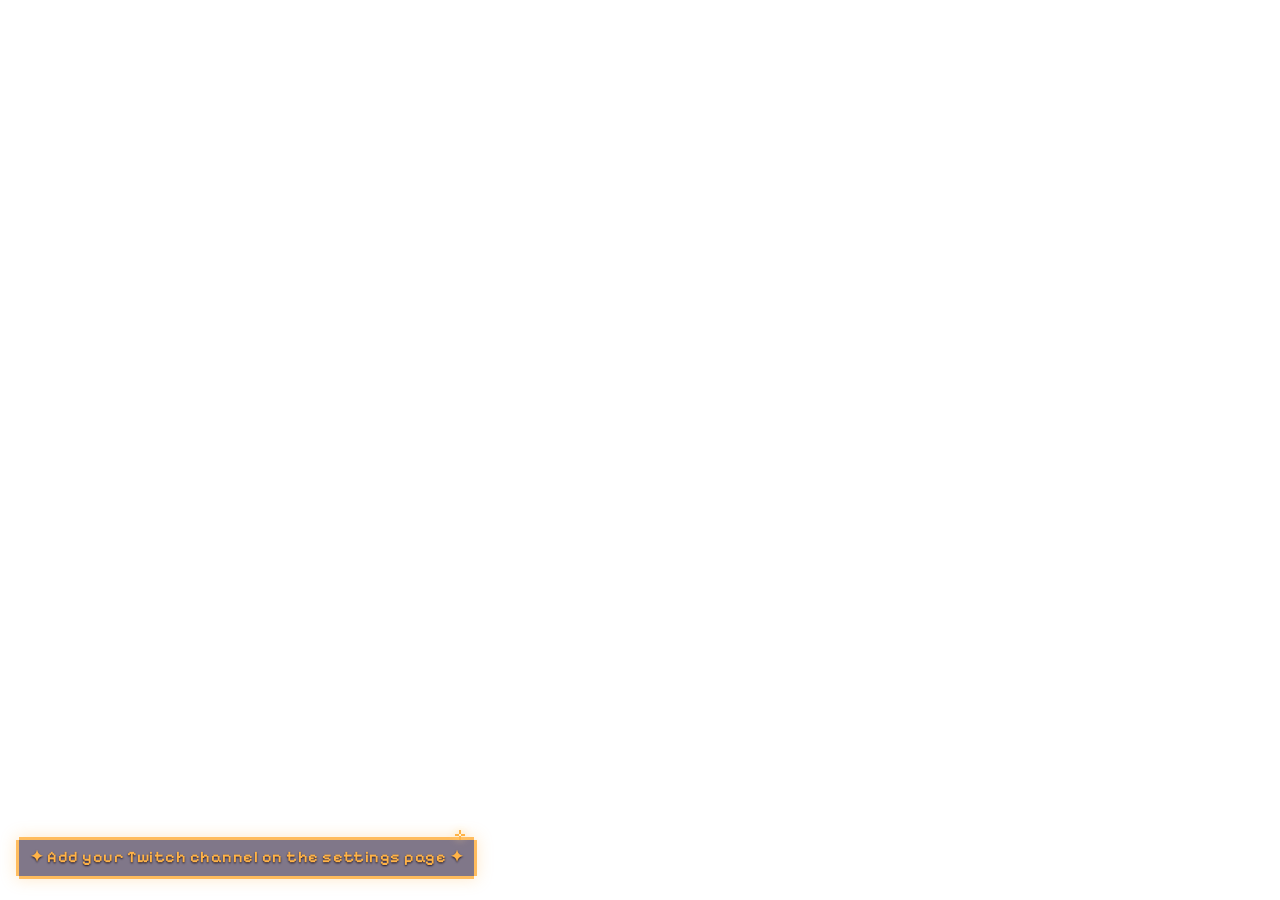
==== overlay.html @ cb3d47ef "Add Hexx Chat Twitch overlay for OBS Translucent pixel-glow chat column with custom moon/star/crysta" ====
<!doctype html>
<html lang="en">
<head>
  <meta charset="utf-8">
  <meta name="viewport" content="width=device-width, initial-scale=1">
  <title>Hexx Chat Overlay</title>
  <link rel="preconnect" href="https://fonts.googleapis.com">
  <link rel="preconnect" href="https://fonts.gstatic.com" crossorigin>
  <link href="https://fonts.googleapis.com/css2?family=Dancing+Script:wght@600;700&family=Nunito:wght@600;700;800&family=Pixelify+Sans:wght@500;600;700&display=swap" rel="stylesheet">
  <link rel="stylesheet" href="css/overlay.css">
</head>
<body>
  <div id="chat" aria-live="polite"></div>
  <div id="fx" aria-hidden="true"></div>

  <script src="js/config.js"></script>
  <script src="js/badges.js"></script>
  <script src="js/emotes.js"></script>
  <script src="js/twitch.js"></script>
  <script src="js/overlay.js"></script>
</body>
</html>
---- css/overlay.css ----
/* CinnamonHexx chat overlay — translucent pixel-glow cards.
   Colour values are set from JS as CSS variables (no color-mix, so it works on
   older OBS builds). */

:root {
  --font-size: 20px;
  --emote-h: calc(var(--font-size) * 1.6);
  --px: 3px;                               /* pixel border thickness */
  --card-bg: rgba(24, 8, 40, 0.55);
  --card-bg-hi: rgba(56, 22, 84, 0.62);
  --border: rgba(255, 179, 71, 0.75);
  --glow: rgba(255, 179, 71, 0.28);
  --accent: #ffb347;
  --pink: #ff9ecf;
  --pink-border: rgba(255, 158, 207, 0.85);
  --pink-glow: rgba(255, 158, 207, 0.35);
  --text: #fbeefe;
  --name-font: 'Pixelify Sans', 'Nunito', sans-serif;
  --text-font: 'Nunito', 'Segoe UI', system-ui, sans-serif;
}

html,
body {
  margin: 0;
  height: 100%;
  overflow: hidden;
  background: transparent;
}

#chat {
  position: fixed;
  inset: 0;
  display: flex;
  flex-direction: column;
  justify-content: flex-end;
  align-items: flex-start;
  padding: 14px 16px;
  box-sizing: border-box;
  overflow: hidden;
}

.align-right #chat { align-items: flex-end; }
.dir-down #chat { justify-content: flex-start; }

/* Soft fade where old messages leave the column */
.edge-fade.dir-up #chat {
  -webkit-mask-image: linear-gradient(to bottom, transparent 0, #000 90px);
  mask-image: linear-gradient(to bottom, transparent 0, #000 90px);
}
.edge-fade.dir-down #chat {
  -webkit-mask-image: linear-gradient(to top, transparent 0, #000 90px);
  mask-image: linear-gradient(to top, transparent 0, #000 90px);
}

#fx {
  position: fixed;
  inset: 0;
  pointer-events: none;
  overflow: hidden;
}

/* ---------- Message card ---------- */

.msg {
  position: relative;
  flex-shrink: 0;
  box-sizing: border-box;
  max-width: calc(100% - var(--px) * 2);
  margin: calc(var(--px) + 7px) var(--px);
  padding: 0.42em 0.7em 0.5em;
  background: var(--card-bg);
  color: var(--text);
  font-family: var(--text-font);
  font-weight: 700;
  font-size: var(--font-size);
  line-height: 1.35;
  overflow-wrap: anywhere;
  text-shadow: 0 1px 2px rgba(10, 0, 20, 0.85);
  /* Pixel border: four offset shadows leave the corners empty = stepped corners */
  box-shadow:
    0 calc(var(--px) * -1) 0 0 var(--border),
    0 var(--px) 0 0 var(--border),
    calc(var(--px) * -1) 0 0 0 var(--border),
    var(--px) 0 0 0 var(--border),
    0 0 16px 3px var(--glow);
}

.meta {
  display: flex;
  align-items: center;
  flex-wrap: wrap;
  gap: 0.28em;
  margin-bottom: 0.12em;
}

.badges { display: inline-flex; align-items: center; gap: 0.22em; }
.hide-badges .badges { display: none; }

.badge {
  height: 0.9em;
  width: auto;
  filter: drop-shadow(0 0 3px rgba(255, 179, 71, 0.55));
}

.name {
  font-family: var(--name-font);
  font-weight: 700;
  color: var(--name, var(--accent));
  text-shadow: 0 0 8px var(--name-glow, var(--glow)), 0 1px 2px rgba(10, 0, 20, 0.9);
  letter-spacing: 0.02em;
}

.font-name-pixel .name { font-size: 0.95em; font-weight: 600; }
.font-name-script .name { font-size: 1.22em; line-height: 1.1; letter-spacing: 0; }
.font-text-pixel .msg { font-weight: 500; }

.tag {
  font-family: 'Pixelify Sans', sans-serif;
  font-size: 0.58em;
  font-weight: 600;
  padding: 0.08em 0.45em;
  color: #2a0d3a;
  background: var(--pink);
  text-shadow: none;
  letter-spacing: 0.03em;
}

.reply {
  font-size: 0.7em;
  opacity: 0.7;
  margin-bottom: 0.1em;
}

.text { white-space: pre-wrap; }
.action .text { font-style: italic; color: var(--name, var(--text)); }
.at { color: var(--accent); }

/* Inline layout: "Name: message" */
.layout-inline .meta { display: inline-flex; margin: 0 0.3em 0 0; vertical-align: baseline; }
.layout-inline .meta::after { content: ':'; margin-left: -0.15em; color: var(--text); }
.layout-inline .action .meta::after { content: ''; }
.layout-inline .text { display: inline; }
.layout-inline .reply { display: block; }

/* ---------- Emotes ---------- */

.emote-group {
  display: inline-grid;
  vertical-align: middle;
  margin: -0.3em 0.06em;
}
.emote-group > img {
  grid-area: 1 / 1;
  height: var(--emote-h);
  width: auto;
  justify-self: center;
  align-self: center;
}
.emote-group > img.zw { height: var(--emote-h); }
.emote-only .emote-group > img { height: calc(var(--emote-h) * 1.5); }
.emote-only .emote-group { margin: 0.05em 0.08em; }

/* ---------- Highlights ---------- */

.hl-first .msg.first {
  --border: var(--pink-border);
  --glow: var(--pink-glow);
}
.msg.first .tag { display: inline-block; }
.tag { display: none; }
body:not(.hl-first) .msg.first .tag { display: none; }

.hl-mention .msg.mention {
  background: var(--card-bg-hi);
  box-shadow:
    0 calc(var(--px) * -1) 0 0 var(--accent),
    0 var(--px) 0 0 var(--accent),
    calc(var(--px) * -1) 0 0 0 var(--accent),
    var(--px) 0 0 0 var(--accent),
    0 0 22px 6px var(--glow);
}
.msg.highlighted { background: var(--card-bg-hi); }

.msg.system {
  font-family: 'Pixelify Sans', sans-serif;
  font-weight: 600;
  font-size: calc(var(--font-size) * 0.8);
  color: var(--accent);
  letter-spacing: 0.03em;
}

/* ---------- Sparkle decoration ---------- */

.spark {
  position: absolute;
  top: calc(-0.42em - var(--px));
  right: 0.6em;
  width: 0.62em;
  height: 0.62em;
  display: none;
  filter: drop-shadow(0 0 4px rgba(255, 210, 130, 0.9));
}
.align-right .spark { right: auto; left: 0.6em; }
.sparkles .spark { display: block; }
.spark svg, .particle svg { width: 100%; height: 100%; display: block; }

/* ---------- Animations ---------- */

.animate .msg { animation: enter-left 0.48s cubic-bezier(0.2, 0.9, 0.3, 1.15) both; }
.animate.align-right .msg { animation-name: enter-right; }
.animate .spark { animation: twinkle 2.6s ease-in-out infinite; }

@keyframes enter-left {
  from { opacity: 0; transform: translateX(-24px) scale(0.96); }
  to { opacity: 1; transform: none; }
}
@keyframes enter-right {
  from { opacity: 0; transform: translateX(24px) scale(0.96); }
  to { opacity: 1; transform: none; }
}
@keyframes twinkle {
  0%, 100% { opacity: 0.35; transform: scale(0.65); }
  50% { opacity: 1; transform: scale(1.15); }
}

.msg.fading {
  opacity: 0 !important;
  transform: translateY(-6px) scale(0.98);
  filter: blur(2px);
  transition: opacity 0.7s ease, transform 0.7s ease, filter 0.7s ease;
}
.msg.fast.fading { transition-duration: 0.3s; }
.msg.collapsing {
  height: 0 !important;
  margin-top: 0;
  margin-bottom: 0;
  padding-top: 0;
  padding-bottom: 0;
  overflow: hidden;
  transition: height 0.35s ease, margin 0.35s ease, padding 0.35s ease;
}

.particle {
  position: absolute;
  width: calc(var(--font-size) * 0.55);
  height: calc(var(--font-size) * 0.55);
  filter: drop-shadow(0 0 4px rgba(255, 210, 130, 0.95));
  animation: float-away 1.25s ease-out forwards;
}
@keyframes float-away {
  0% { opacity: 0; transform: translate(0, 0) scale(0.4) rotate(0deg); }
  20% { opacity: 1; }
  100% { opacity: 0; transform: translate(var(--dx), var(--dy)) scale(1) rotate(var(--rot)); }
}

@media (prefers-reduced-motion: reduce) {
  .animate .msg, .animate .spark { animation: none; }
}
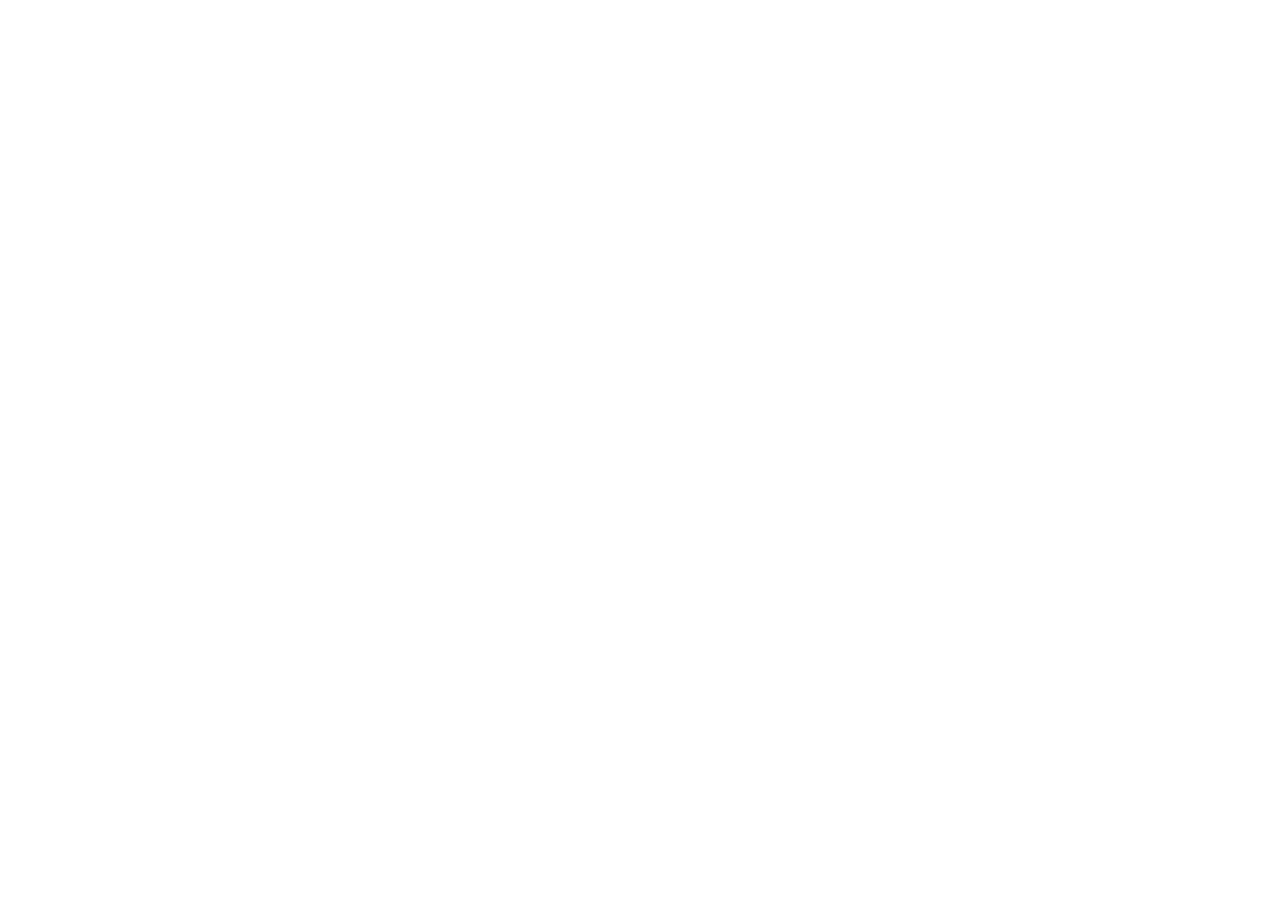
==== commit b294dcb3: "Add word counter, custom badge images and default channel - Optional word counter as its own Browser" ====
--- a/overlay.html
+++ b/overlay.html
@@ -11,6 +11,7 @@
 </head>
 <body>
   <div id="chat" aria-live="polite"></div>
+  <div id="counter"></div>
   <div id="fx" aria-hidden="true"></div>
 
   <script src="js/config.js"></script>
--- a/css/overlay.css
+++ b/css/overlay.css
@@ -97,10 +97,11 @@
 .hide-badges .badges { display: none; }
 
 .badge {
-  height: 0.9em;
+  height: calc(0.9em * var(--badge-scale, 1));
   width: auto;
   filter: drop-shadow(0 0 3px rgba(255, 179, 71, 0.55));
 }
+.badge-img { height: calc(1.1em * var(--badge-scale, 1)); filter: drop-shadow(0 0 3px rgba(255, 179, 71, 0.4)); }
 
 .name {
   font-family: var(--name-font);
@@ -256,3 +257,59 @@
 @media (prefers-reduced-motion: reduce) {
   .animate .msg, .animate .spark { animation: none; }
 }
+
+/* ---------- Word counter (view=counter) ---------- */
+
+.view-counter #chat { display: none; }
+
+#counter {
+  display: none;
+  position: fixed;
+  inset: 0;
+  align-items: center;
+  justify-content: center;
+}
+.view-counter #counter { display: flex; }
+
+.counter-card {
+  position: relative;
+  display: flex;
+  flex-direction: column;
+  align-items: center;
+  gap: 0.05em;
+  margin: var(--px);
+  padding: 0.45em 1.2em 0.4em;
+  background: var(--card-bg);
+  color: var(--text);
+  text-align: center;
+  font-size: var(--font-size);
+  box-shadow:
+    0 calc(var(--px) * -1) 0 0 var(--border),
+    0 var(--px) 0 0 var(--border),
+    calc(var(--px) * -1) 0 0 0 var(--border),
+    var(--px) 0 0 0 var(--border),
+    0 0 16px 3px var(--glow);
+}
+.counter-label {
+  font-family: 'Pixelify Sans', sans-serif;
+  font-weight: 600;
+  font-size: 0.8em;
+  color: var(--pink);
+  text-shadow: 0 0 8px rgba(255, 158, 207, 0.55), 0 1px 2px rgba(10, 0, 20, 0.9);
+  letter-spacing: 0.03em;
+}
+.counter-num {
+  font-family: 'Pixelify Sans', sans-serif;
+  font-weight: 700;
+  font-size: 2.1em;
+  line-height: 1.05;
+  color: var(--accent);
+  text-shadow: 0 0 14px var(--glow), 0 0 4px var(--accent), 0 2px 2px rgba(10, 0, 20, 0.9);
+  font-variant-numeric: tabular-nums;
+}
+.animate .counter-num.bump { animation: bump 0.45s cubic-bezier(0.2, 0.9, 0.3, 1.4); }
+@keyframes bump {
+  0% { transform: scale(1); }
+  35% { transform: scale(1.3); filter: brightness(1.4); }
+  100% { transform: scale(1); }
+}
